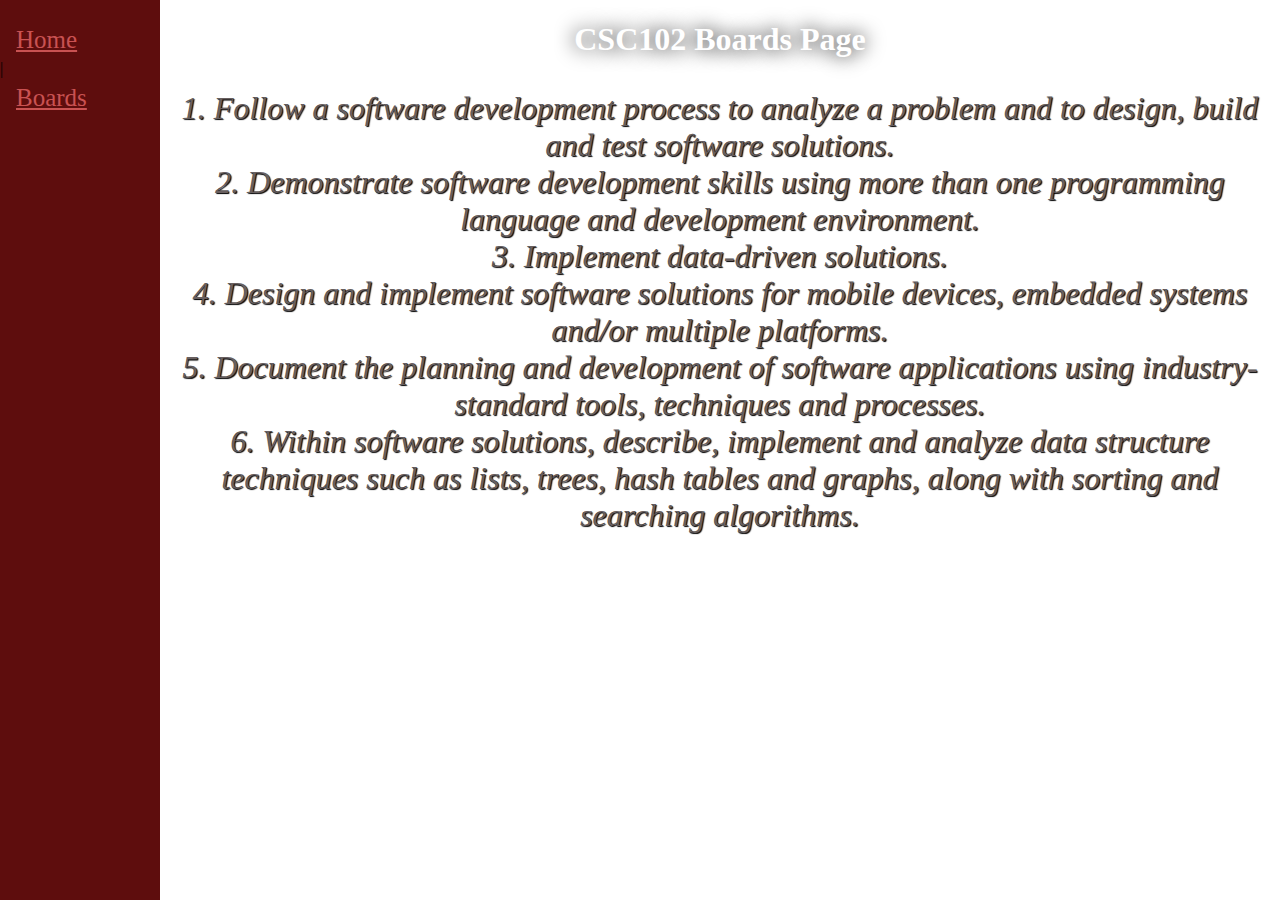
==== Boards.html @ a870639b "1.1 The Foundation" ====
<!-- Drake Cruz Oct 17, 2024 -->
<!-- tells the browser what kind of page it is -->
<!DOCTYPE html>
<link rel="stylesheet" href="Style.css" />
<html lang="en">
  <!-- Head gives search engine info -->
  <head>
    <meta charset="UTF-8" />
    <meta name="viewport" content="width=device-width, initial-scale=1.0" />
    <title>CSC102 Boards Page</title>
  </head>
  <!-- body contains content for user -->
  <body>
    <div class="sidenav">
      <a href="Index.html">Home</a>|
      <a href="Boards.html">Boards</a>
    </div>
    <h1>CSC102 Boards Page</h1>
    <!-- p gives paragraph spacing -->
     <!-- br gives line breaks -->
    <p class="Body">
      1. Follow a software development process to analyze a problem and to
      design, build and test software solutions. <br />
      2. Demonstrate software development skills using more than one programming
      language and development environment. <br />
      3. Implement data-driven solutions. <br />
      4. Design and implement software solutions for mobile devices, embedded
      systems and/or multiple platforms. <br />
      5. Document the planning and development of software applications using
      industry-standard tools, techniques and processes. <br />
      6. Within software solutions, describe, implement and analyze data
      structure techniques such as lists, trees, hash tables and graphs, along
      with sorting and searching algorithms.
    </p>
  </body>
</html>
---- Style.css ----
body {
    background-image: url();
    background-position-x: -160px;
    color: #000000;

}
/* title */
h1 {
    color: #ffffff;
    text-shadow: 0 0 20px rgb(0, 0, 0);
    font-family: 'Times New Roman', Times, serif;
    text-align: center;
    margin-left: 160px;
    /* Same as the width of the sidenav */
    padding: 0px 10px;
}
/* image on home */
.center {
    display: block;
    width: 30%;
    align-items: center;
    margin-left: 710px;
    /*Manually alligned*/
}

.sidenav {
    height: 100%;
    width: 160px;
    position: fixed;
    z-index: 1;
    top: 0;
    left: 0;
    background-color: #5e0d0d;
    overflow-x: hidden;
    padding-top: 20px;
}

.sidenav a {
    padding: 6px 8px 6px 16px;
    text-decoration: underline;
    font-size: 25px;
    color: #c95252;
    display: block;
}

.sidenav a:hover {
    color: #f1f1f1;
}
/* paragraph style */
.Body {font-style: oblique;
    font-size: 200%;
    font-weight: 100;
    font-family: 'Times New Roman', Times, serif;
    text-align: center;
    margin-left: 160px;
    color: #696060;
    text-shadow: 1px 1px 1px rgb(0, 0, 0);
    -webkit-text-stroke-color: #000000;
    -webkit-text-stroke-width: .2px;}
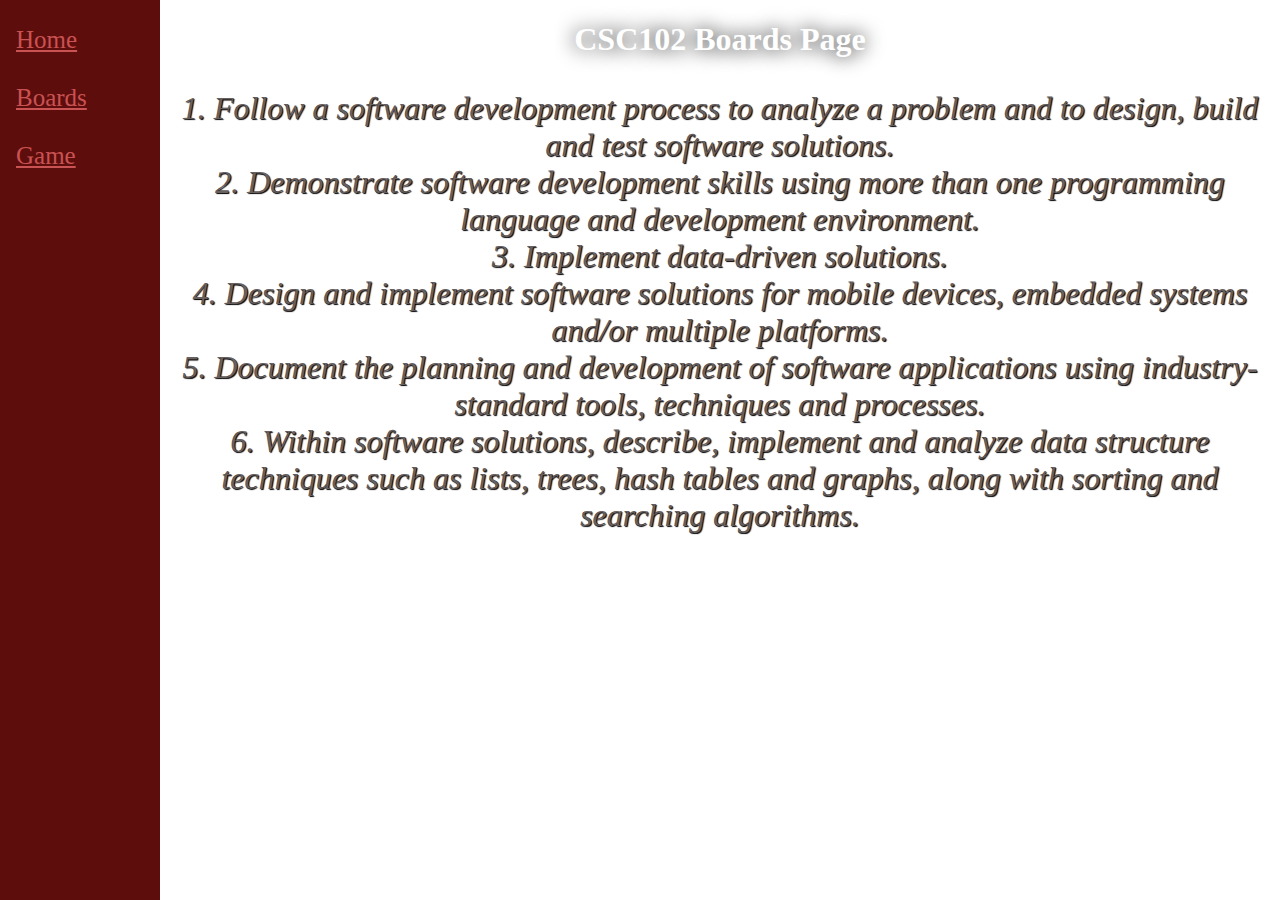
==== commit 3874435d: "Module 2 (Assignments 2.1 and 2.2)" ====
--- a/Boards.html
+++ b/Boards.html
@@ -12,12 +12,13 @@
   <!-- body contains content for user -->
   <body>
     <div class="sidenav">
-      <a href="Index.html">Home</a>|
-      <a href="Boards.html">Boards</a>
+      <a href="Index.html">Home</a><br />
+      <a href="Boards.html">Boards</a><br />
+      <a href="game.html">Game</a>
     </div>
     <h1>CSC102 Boards Page</h1>
     <!-- p gives paragraph spacing -->
-     <!-- br gives line breaks -->
+    <!-- br gives line breaks -->
     <p class="Body">
       1. Follow a software development process to analyze a problem and to
       design, build and test software solutions. <br />
--- a/Style.css
+++ b/Style.css
@@ -18,8 +18,8 @@
 .center {
     display: block;
     width: 30%;
-    align-items: center;
-    margin-left: 710px;
+    margin-left: auto;
+    margin-right: auto;
     /*Manually alligned*/
 }
 
@@ -56,4 +56,30 @@
     color: #696060;
     text-shadow: 1px 1px 1px rgb(0, 0, 0);
     -webkit-text-stroke-color: #000000;
-    -webkit-text-stroke-width: .2px;}+    -webkit-text-stroke-width: .2px;}
+
+    .button {
+        background-color: #770000;
+        border: none;
+        color: white;
+        padding: 15px 32px;
+        text-align: center;
+        text-decoration: none;
+        display: inline-block;
+        font-size: 16px;
+       margin-left: 160px;
+      }
+
+.button:hover{
+    font-weight: bold;
+    text-shadow: 2px 2px 2px rgb(0, 0, 0);
+    background-color: #b30404;}
+
+.demo{
+    font-style: oblique;
+    font-size: 200%;
+    font-weight: 100;
+    font-family: 'Times New Roman', Times, serif;
+    text-align: center;
+    margin-left: 160px;
+    color: #000000;}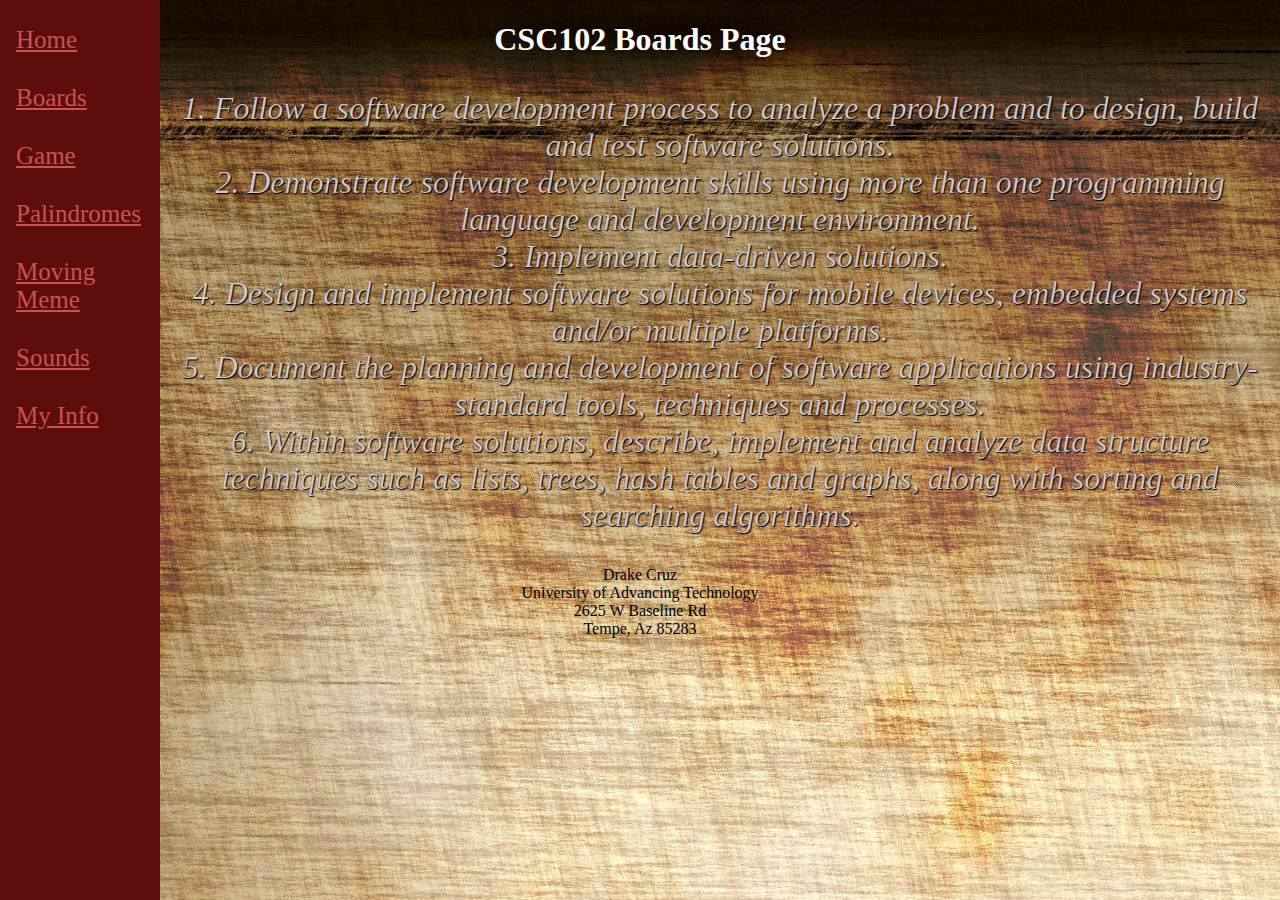
==== commit 862246ef: "Week 5 - Final Project - Tables and Navigation" ====
--- a/Boards.html
+++ b/Boards.html
@@ -10,11 +10,15 @@
     <title>CSC102 Boards Page</title>
   </head>
   <!-- body contains content for user -->
-  <body>
+  <body class="Standard">
     <div class="sidenav">
       <a href="Index.html">Home</a><br />
       <a href="Boards.html">Boards</a><br />
-      <a href="game.html">Game</a>
+      <a href="game.html">Game</a><br />
+      <a href="strings.html">Palindromes</a><br />
+      <a href="MoveMeme.html">Moving Meme</a><br />
+      <a href="Sound.html">Sounds</a><br />
+      <a href="Table.html">My Info</a>
     </div>
     <h1>CSC102 Boards Page</h1>
     <!-- p gives paragraph spacing -->
@@ -33,5 +37,11 @@
       structure techniques such as lists, trees, hash tables and graphs, along
       with sorting and searching algorithms.
     </p>
+    <footer>
+      Drake Cruz <br />
+      University of Advancing Technology <br />
+      2625 W Baseline Rd <br />
+      Tempe, Az 85283
+    </footer>
   </body>
 </html>
--- a/Style.css
+++ b/Style.css
@@ -1,64 +1,74 @@
+/* Final CSS for all 6 Pages */
+/* Drake Cruz - CSC102 - 11/14/24 */
+/* UI Updates- combined all css into one and added classes to differentiate objects */
+
+/* Standard Bodies */
 body {
-    background-image: url();
-    background-position-x: -160px;
-    color: #000000;
-
+     background-image: url(Texture.jpg);
+     background-position-x: -160px;
+     color: #000000;}
+
+footer {
+     text-align: center;
 }
+
 /* title */
 h1 {
-    color: #ffffff;
-    text-shadow: 0 0 20px rgb(0, 0, 0);
-    font-family: 'Times New Roman', Times, serif;
-    text-align: center;
-    margin-left: 160px;
-    /* Same as the width of the sidenav */
-    padding: 0px 10px;
-}
-/* image on home */
+     color: #ffffff;
+     text-shadow: 0 0 20px rgb(0, 0, 0);
+     font-family: 'Times New Roman', Times, serif;
+     text-align: center;
+     /* Same as the width of the sidenav */
+     padding: 0px 10px;}
+
+/* still images */
 .center {
-    display: block;
-    width: 30%;
-    margin-left: auto;
-    margin-right: auto;
-    /*Manually alligned*/
-}
-
+     display: block;
+     width: 30%;
+     margin-left: auto;
+     margin-right: auto;}
+
+/* page to page navigation */
 .sidenav {
-    height: 100%;
-    width: 160px;
-    position: fixed;
-    z-index: 1;
-    top: 0;
-    left: 0;
-    background-color: #5e0d0d;
-    overflow-x: hidden;
-    padding-top: 20px;
-}
-
+     height: 100%;
+     width: 160px;
+     position: fixed;
+     z-index: 1;
+     top: 0;
+     left: 0;
+     background-color: #5e0d0d;
+     overflow-x: hidden;
+     padding-top: 20px;}
+
+/* Navigation links */
 .sidenav a {
-    padding: 6px 8px 6px 16px;
-    text-decoration: underline;
-    font-size: 25px;
-    color: #c95252;
-    display: block;
-}
-
+     padding: 6px 8px 6px 16px;
+     text-decoration: underline;
+     font-size: 25px;
+     color: #c95252;
+     display: block;}
 .sidenav a:hover {
-    color: #f1f1f1;
-}
+     color: #f1f1f1;}
+
 /* paragraph style */
-.Body {font-style: oblique;
-    font-size: 200%;
-    font-weight: 100;
-    font-family: 'Times New Roman', Times, serif;
-    text-align: center;
-    margin-left: 160px;
-    color: #696060;
-    text-shadow: 1px 1px 1px rgb(0, 0, 0);
-    -webkit-text-stroke-color: #000000;
-    -webkit-text-stroke-width: .2px;}
-
-    .button {
+.Body {
+    font-style: oblique;
+     font-size: 200%;
+     font-weight: 100;
+     font-family: 'Times New Roman', Times, serif;
+     text-align: center;
+     margin-left: 160px;
+     color: #d1cbcb;
+     text-shadow: 1px 1px 1px rgb(0, 0, 0);
+     -webkit-text-stroke-color: #000000;
+     -webkit-text-stroke-width: .2px;}
+
+
+
+    
+            /* Game Page stuff */
+/* Game Page buttons */
+.button {
         background-color: #770000;
         border: none;
         color: white;
@@ -67,19 +77,154 @@
         text-decoration: none;
         display: inline-block;
         font-size: 16px;
-       margin-left: 160px;
-      }
-
-.button:hover{
+       margin-left: 160px;}
+.button:hover {
     font-weight: bold;
     text-shadow: 2px 2px 2px rgb(0, 0, 0);
     background-color: #b30404;}
-
-.demo{
+/* Game results */
+#gameResult {
+     font-style: oblique;
+     font-size: 200%;
+     font-weight: 100;
+     font-family: 'Times New Roman', Times, serif;
+     text-align: center;
+     margin-left: 160px;
+     color: #000000;
+     text-shadow: 2px 2px 1px #ffffff;}
+/* Dice */
+#diceRoll {
     font-style: oblique;
-    font-size: 200%;
-    font-weight: 100;
-    font-family: 'Times New Roman', Times, serif;
-    text-align: center;
-    margin-left: 160px;
-    color: #000000;}+     font-size: 200%;
+     font-weight: 100;
+     font-family: 'Times New Roman', Times, serif;
+     text-align: center;
+     margin-left: 160px;
+     color: #000000;
+     text-shadow: 2px 2px 1px #ffffff;}
+
+
+
+            /* Palindrome Page stuff */
+/* inputs and labels */
+form {
+     text-align: center;
+     font-size: larger;
+     color: #f1f1f1;
+     text-shadow: 10px 10px 20px rgb(0, 0, 0);
+     font-family: 'Times New Roman', Times, serif;
+    text-decoration: underline;}
+/* palindrome button */
+#button1 {
+     background-color: #200077;
+     color: white;
+     padding: 10px 10px;
+     text-align: center;
+     font-size: 16px;
+     border-radius: 120px;}
+/* validate button */
+ #button2 {
+     background-color: #007724;
+     color: white;
+     padding: 10px 10px;
+     text-align: center;
+     font-size: 16px;
+     border-radius: 120px;}
+
+
+
+              /* MoveMeme stuff */
+/* MoveMeme specific background */
+ body.MoveMeme {
+     background-color: #fac076;
+     background-image: url(dirt.jfif);
+     background-size: contain;}
+/* Coord for fall */
+ #yCoord {
+     text-align: center;
+     font-size: 200%;
+     color: rgb(255, 41, 41);
+     text-shadow: 5px 5px 20px rgb(0, 0, 0);
+     font-family: 'Times New Roman', Times, serif;
+     background-color: #f1d536;
+     width: 10%;
+     margin-left: auto;
+     margin-right: auto;
+     border-radius: 120px;}
+/* MoveMeme buttons */
+ #startButton {
+     background-color: #773600;
+     color: white;
+     padding: 10px 10px;
+     text-align: center;
+     font-size: 16px;
+     border-radius: 120px;
+     display: block;
+     width: 10%;
+     margin-left: auto;
+     margin-right: auto;}
+#stopButton {
+     background-color: #773600;
+     color: white;
+     padding: 10px 10px;
+     text-align: center;
+     font-size: 16px;
+     border-radius: 120px;
+     display: block;
+     width: 10%;
+     margin-left: auto;
+     margin-right: auto;}
+/* pushes image from sidenav */
+.imgMeme {
+     margin-left: 160px;}
+/* text under buttons */
+h3 {
+     color: #d3950f;
+     font-size: 300%;
+     text-shadow: 10px 10px 20px rgb(0, 0, 0);
+     font-family: 'Times New Roman', Times, serif;
+     text-align: center;}
+
+
+
+              /* Sound Page stuff */
+/* Sound button specific */
+.soundButton { 
+     background-color: #200077;
+     color: white;
+     padding: 10px 10px;
+     text-align: center;
+     font-size: 16px;
+     border-radius: 120px;}
+/* audio control specific */
+audio {
+     background-color: #8300da;
+     padding: 10px 10px;
+     font-size: 16px;
+     border-radius: 120px;}
+/* Sound page background */
+body.Sound{
+     background-image: url(Rain.gif);
+     background-position: center;
+     background-size: cover;}
+/* credit for sound artist */
+h6 {
+     color: #ffffff;
+     text-shadow: 0 0 20px rgb(0, 0, 0);
+     font-family: 'Times New Roman', Times, serif;
+     text-align: center;}
+/* Sounds page text and ease of formatting for audio */
+h2 {
+     color: #3a14c5;
+     text-shadow: 10px 10px 20px rgb(0, 0, 0);
+     font-family: 'Times New Roman', Times, serif;
+     text-align: center;}
+
+     /* Contact Page stuff */
+/* table style */
+table, th, td {
+        border:5px solid rgb(78, 6, 6);
+        text-shadow: 1px 1px 1px;
+        color: #ffffff;
+        margin-left: 160px;
+      }